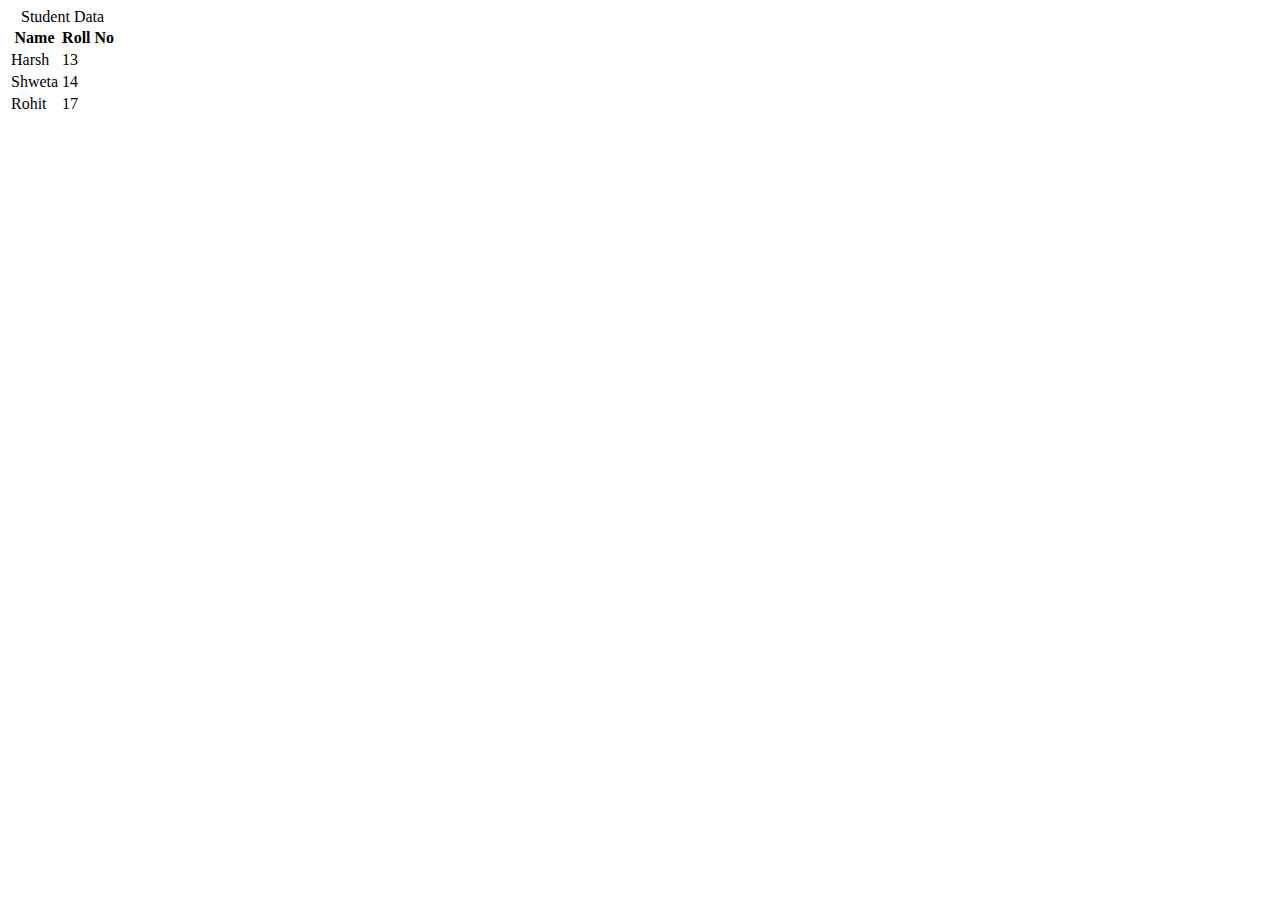
==== HTML_TUTORIAL/LV4/index.html @ 6ec3bdfb "few changes" ====
<!DOCTYPE html>
<html lang="en">
<head>
    <meta charset="UTF-8">
    <meta name="viewport" content="width=device-width, initial-scale=1.0">
    <title>My first page</title>
</head>
<body>
    <header>

    </header>
    <main>
        <!-- <ul>
            <li>Apple</li>
            <ul>
                <li>color: red</li>
                <li>season: winter</li>
            </ul>
            <li>Mango</li>
            <ul>
                <li>color: yellow</li>
                <li>season: summer</li>
            </ul>
            <br>
            <li>Litchi</li>
        </ul> -->

        <!-- <ol>
            <li>Apple</li>
            <ol>
                <li>color: red</li>
                <li>season: winter</li>
            </ol>
            <li>Mango</li>
            <ol>
                <li>color: yellow</li>
                <li>season: summer</li>
            </ol>
            <br>
            <li>Litchi</li>
        </ol> -->


        <table>
            <caption>
                Student Data
            </caption>
            <thead>
            <tr>
            <th>
                Name
            </th>
            <th>
                Roll No
            </th>
            </tr>
        </thead>
        <tbody>
            <tr>
                <td>Harsh</td>
                <td>13</td>
            </tr>

            <tr>
                <td>Shweta</td>
                <td>14</td>
            </tr>
            <tr>
                <td> Rohit </td>
                <td>17</td>
            </tr>
        </tbody>
        </table>
    </main>
</body>
</html>
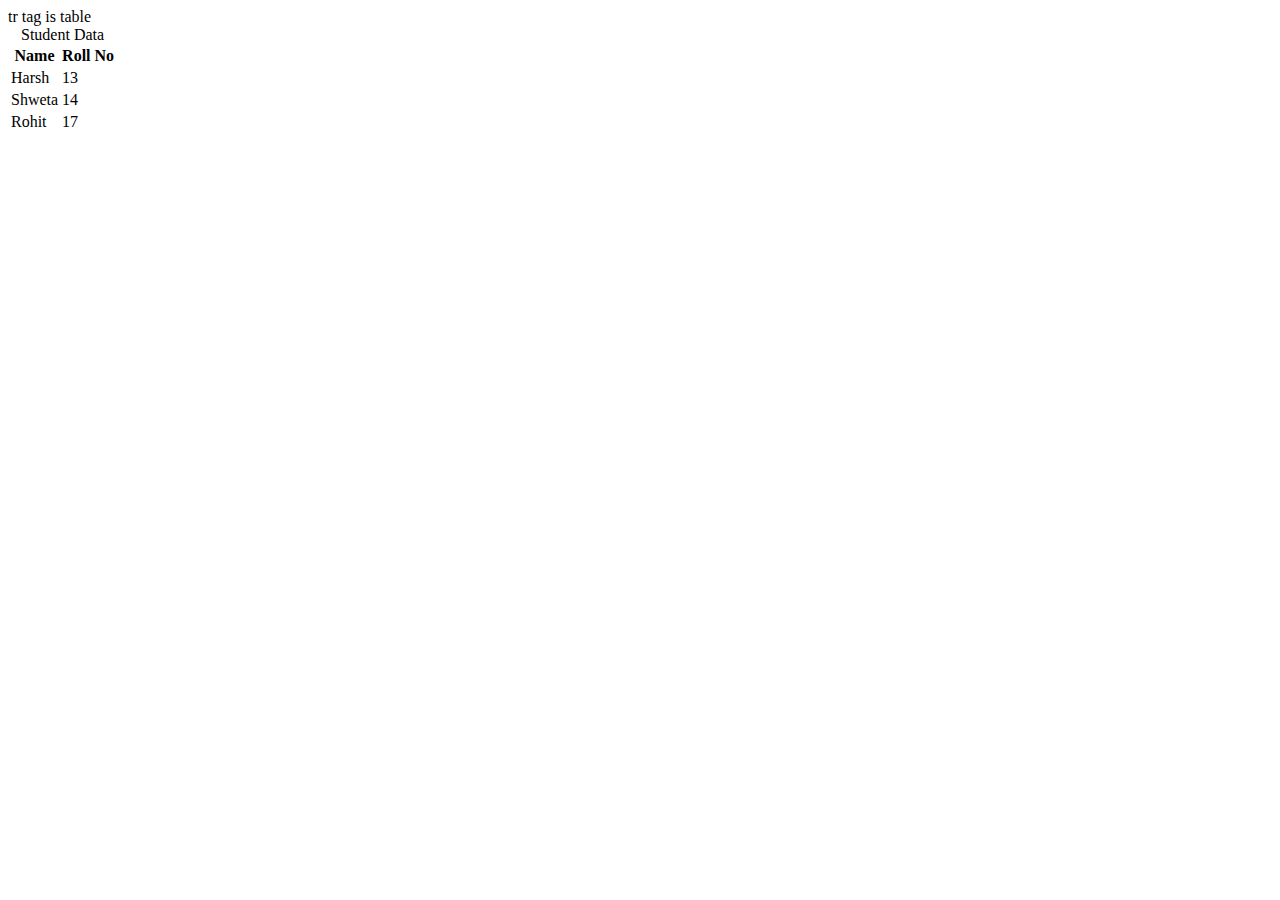
==== commit 68dcf8b1: "Update index.html" ====
--- a/HTML_TUTORIAL/LV4/index.html
+++ b/HTML_TUTORIAL/LV4/index.html
@@ -69,8 +69,9 @@
                 <td> Rohit </td>
                 <td>17</td>
             </tr>
+            tr tag is table 
         </tbody>
         </table>
-    </main>
+    </main> 
 </body>
-</html>+</html>
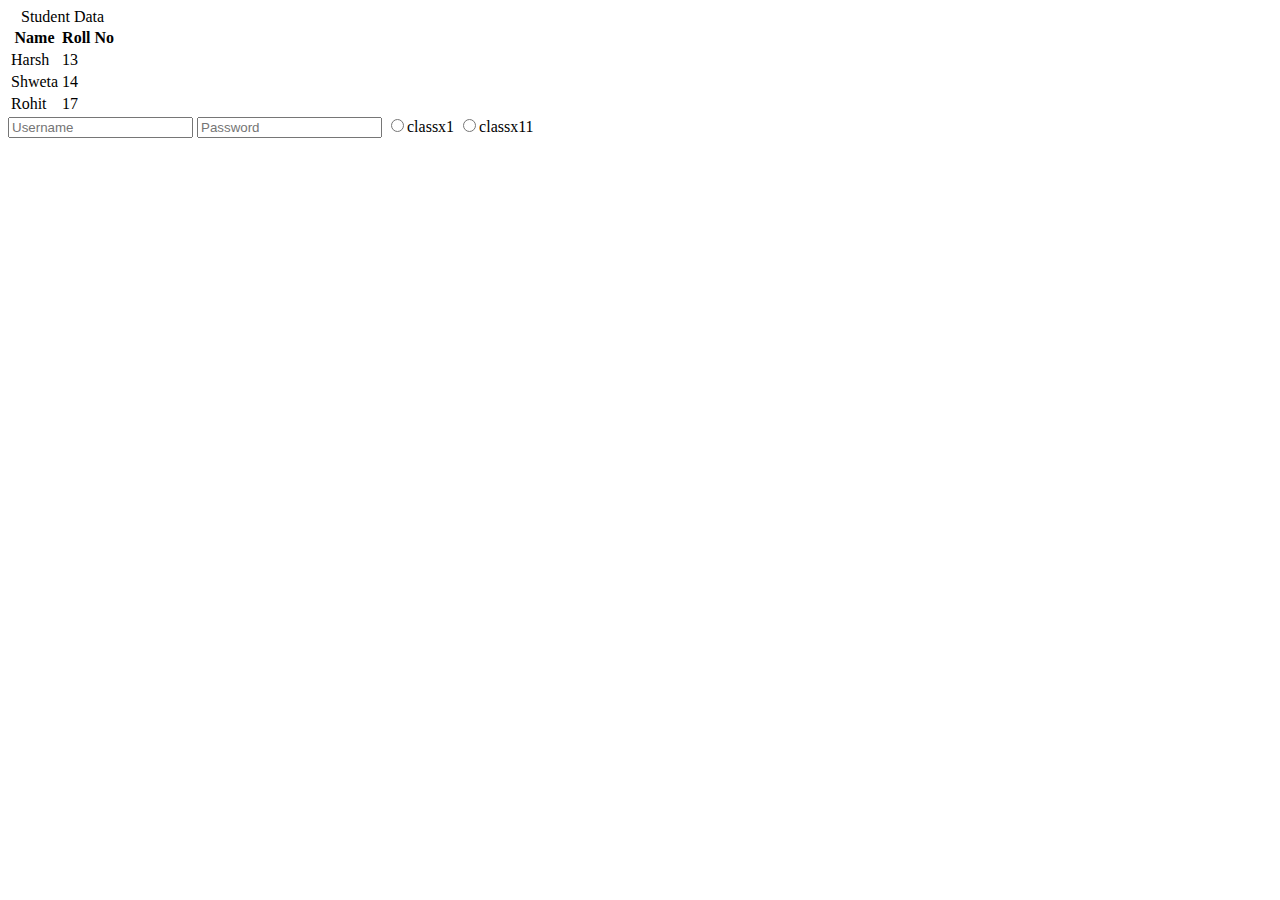
==== commit cffd8cee: "updates" ====
--- a/HTML_TUTORIAL/LV4/index.html
+++ b/HTML_TUTORIAL/LV4/index.html
@@ -68,10 +68,23 @@
             <tr>
                 <td> Rohit </td>
                 <td>17</td>
+                
             </tr>
-            tr tag is table 
         </tbody>
         </table>
-    </main> 
+
+        <form action="/action.php">
+            <input type="text" placeholder="Username">
+            <input type="password" placeholder="Password">
+
+            <label for="1">
+            <input type="radio"value="1st year"name="class" id="id1">classx1
+            </label>
+
+            <label for="2">
+            <input type="radio"value="2nd year"name="class"id="id2">classx11
+        </label>
+        </form>
+    </main>
 </body>
-</html>
+</html>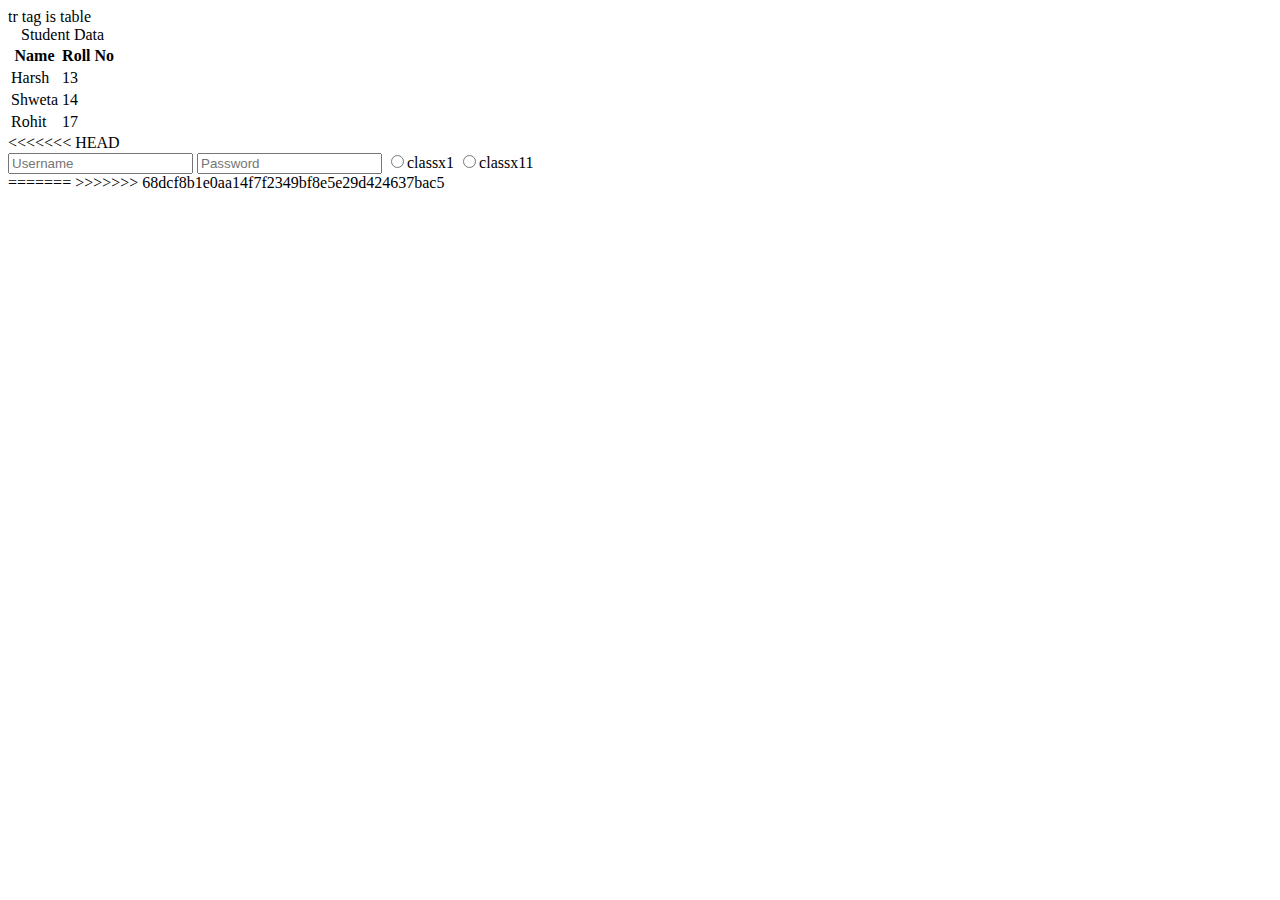
==== commit c53e3c61: "new" ====
--- a/HTML_TUTORIAL/LV4/index.html
+++ b/HTML_TUTORIAL/LV4/index.html
@@ -70,8 +70,10 @@
                 <td>17</td>
                 
             </tr>
+            tr tag is table 
         </tbody>
         </table>
+<<<<<<< HEAD
 
         <form action="/action.php">
             <input type="text" placeholder="Username">
@@ -86,5 +88,8 @@
         </label>
         </form>
     </main>
+=======
+    </main> 
+>>>>>>> 68dcf8b1e0aa14f7f2349bf8e5e29d424637bac5
 </body>
-</html>+</html>
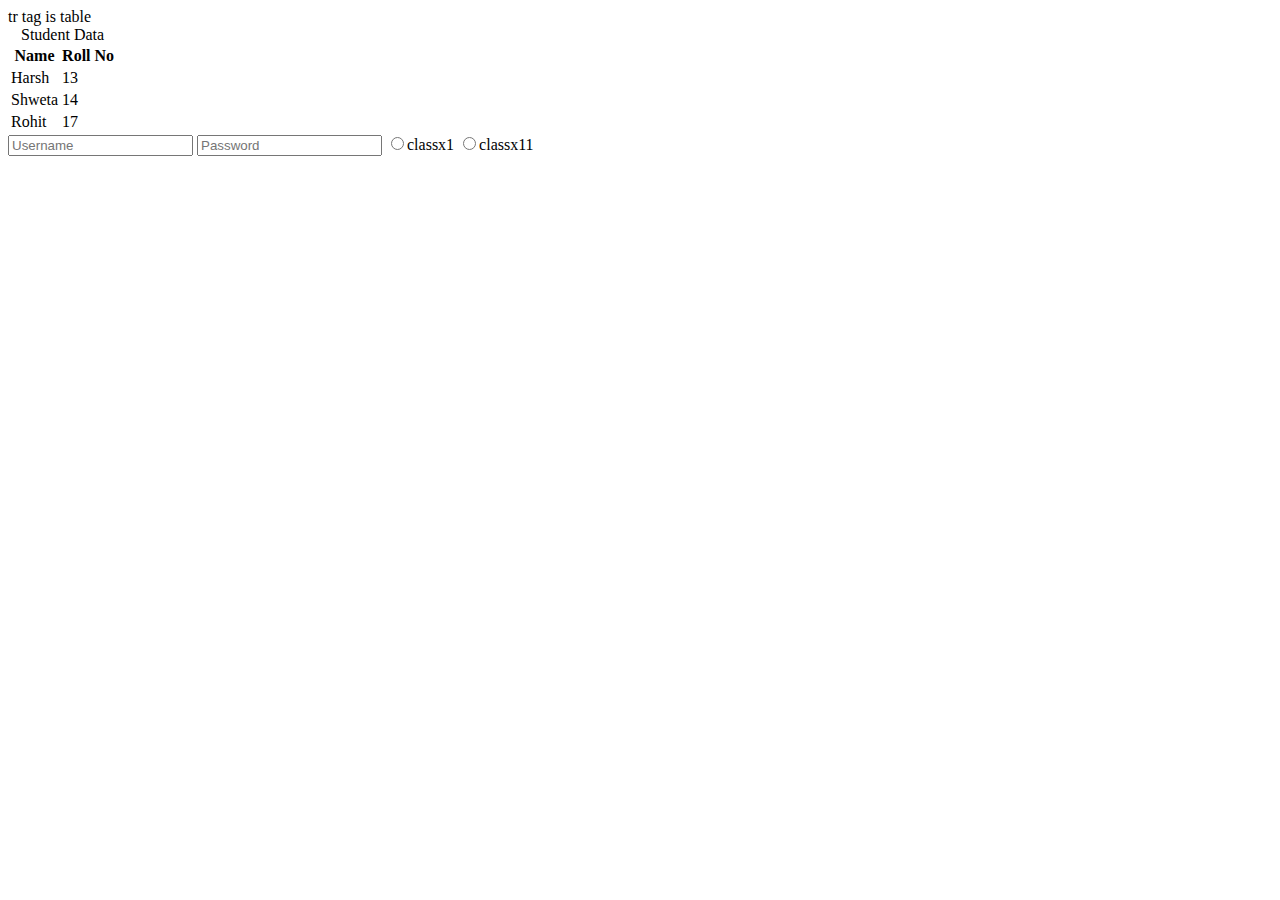
==== commit abd20664: "new" ====
--- a/HTML_TUTORIAL/LV4/index.html
+++ b/HTML_TUTORIAL/LV4/index.html
@@ -73,7 +73,6 @@
             tr tag is table 
         </tbody>
         </table>
-<<<<<<< HEAD
 
         <form action="/action.php">
             <input type="text" placeholder="Username">
@@ -87,9 +86,9 @@
             <input type="radio"value="2nd year"name="class"id="id2">classx11
         </label>
         </form>
+
+        <form action="radio"></form>
     </main>
-=======
     </main> 
->>>>>>> 68dcf8b1e0aa14f7f2349bf8e5e29d424637bac5
 </body>
 </html>
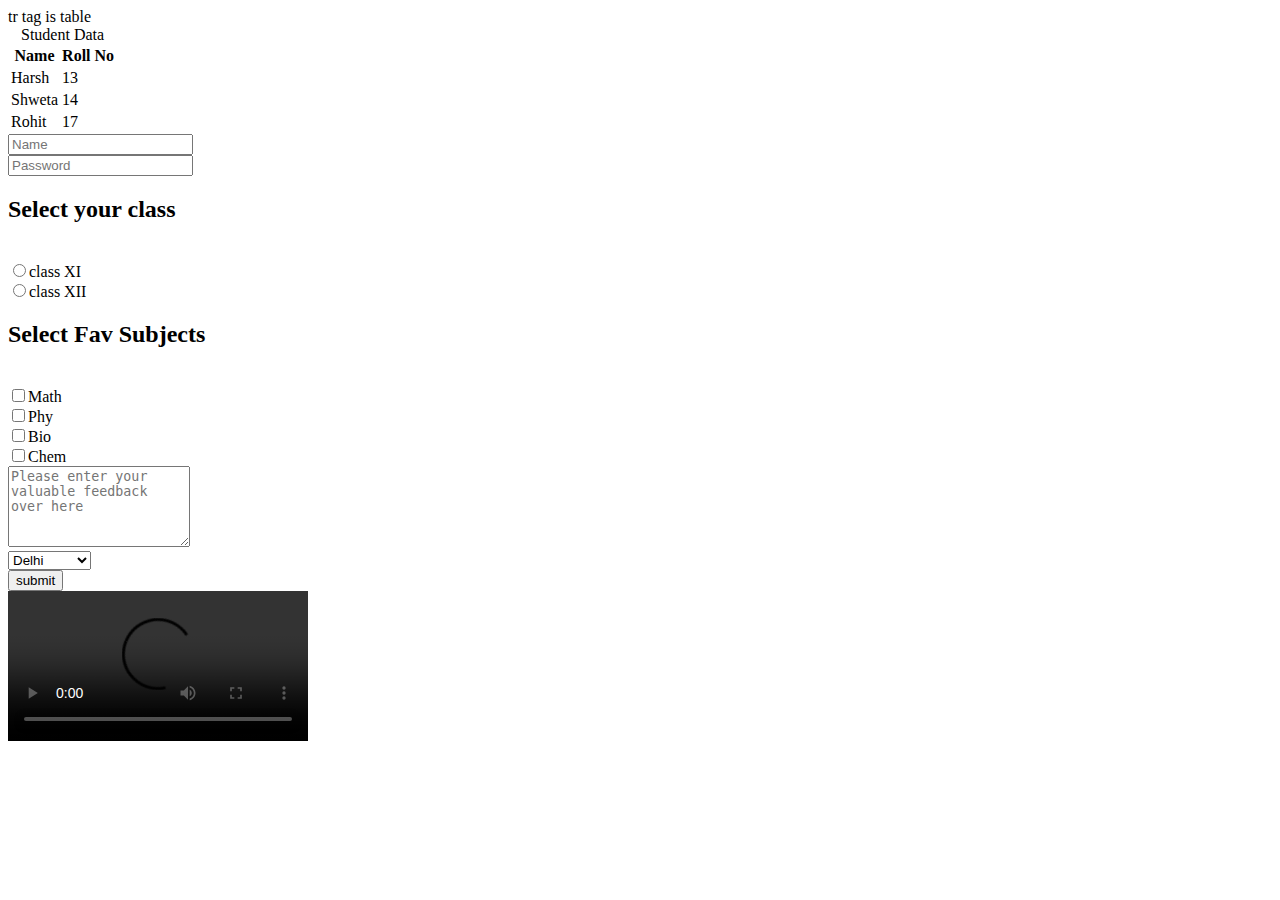
==== commit cf42933a: "new" ====
--- a/HTML_TUTORIAL/LV4/index.html
+++ b/HTML_TUTORIAL/LV4/index.html
@@ -74,20 +74,49 @@
         </tbody>
         </table>
 
-        <form action="/action.php">
-            <input type="text" placeholder="Username">
-            <input type="password" placeholder="Password">
+        <form action="action.php">
+            <input type="text"placeholder="Name"><br>
+            <input type="password"placeholder="Password">
+            <br>
+            <h2>Select your class</h2><br>
+            <label for="101">
+            <input type="radio" value="class XI"Name="Class"id="101">class XI
+            </label>
+            <br>
+            <label for="102">
+                <input type="radio"value="Class XII"Name="Class"id="102">class XII
+            </label>
+            <br>
+            <h2>Select Fav Subjects</h2>
+            <br>
+            <label for="math">
+                <input type="checkbox"value="math"name="subject"id="101">Math
+            </label><br>
+            <label for="phy">
+                <input type="checkbox"value="phy"name="subject"id="101">Phy
+            </label><br>
+            <label for="bio">
+                <input type="checkbox"value="bio"name="subject"id="101">Bio
+            </label><br>
+         <label for="chem">
+                <input type="checkbox"value="chem"name="subject"id="101">Chem
+            </label><br>
+            <textarea name="feedback" id="101"placeholder="Please enter your valuable feedback over here" rows="5"></textarea>
+            <br>
+            <select name="city">
+                <option value="Delhi">Delhi</option>
+                <option value="Pune">Pune</option>
+                <option value="Punjab">Bangalore</option>
+                <option value="Haryana">Kolhapur</option>
+            </select><br>
 
-            <label for="1">
-            <input type="radio"value="1st year"name="class" id="id1">classx1
-            </label>
+            <input type="submit"value="submit">
+        </form>
+        <!-- <iframe width="560" height="315" src="https://www.youtube.com/embed/UmnCZ7-9yDY?si=prOF-LJBRG1F8oeN" title="YouTube video player" frameborder="0" allow="accelerometer; autoplay; clipboard-write; encrypted-media; gyroscope; picture-in-picture; web-share" referrerpolicy="strict-origin-when-cross-origin" allowfullscreen></iframe>
+        <br><br>
 
-            <label for="2">
-            <input type="radio"value="2nd year"name="class"id="id2">classx11
-        </label>
-        </form>
-
-        <form action="radio"></form>
+        <iframe width="560" height="315" src="https://www.wikipedia.org/" frameborder="0"></iframe> -->
+        <video src="https://www.youtube.com/embed/UmnCZ7-9yDY?si=prOF-LJBRG1F8oeN"controls loop>My Video!</video>
     </main>
     </main> 
 </body>
